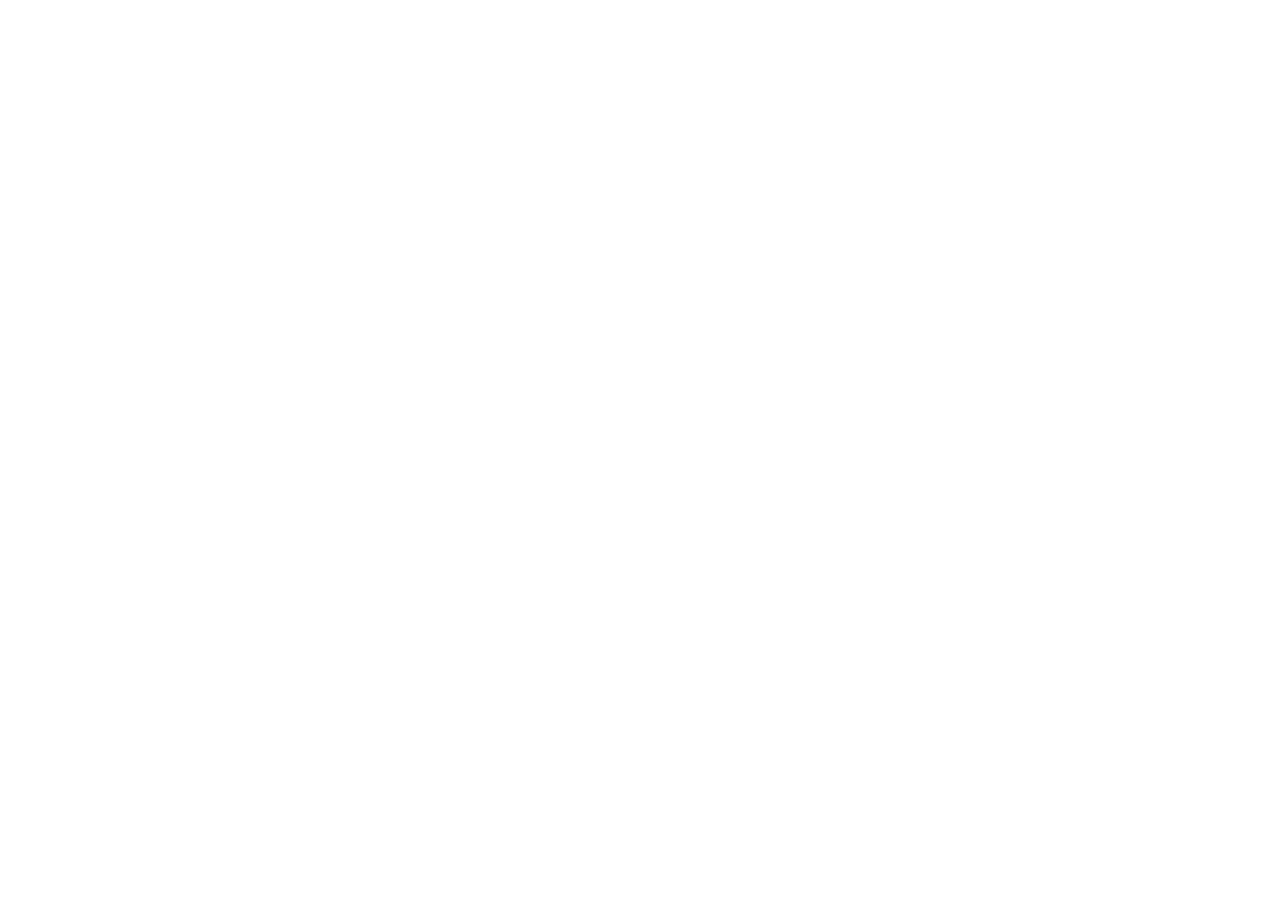
==== index.html @ df9a0285 "Initial commit" ====
<!DOCTYPE html>
<html lang="en">
<head>
    <meta charset="UTF-8">
    <meta http-equiv="X-UA-Compatible" content="IE=edge">
    <meta name="viewport" content="width=device-width, initial-scale=1.0">
    <title>Document</title>
</head>
<body>
    
</body>
</html>
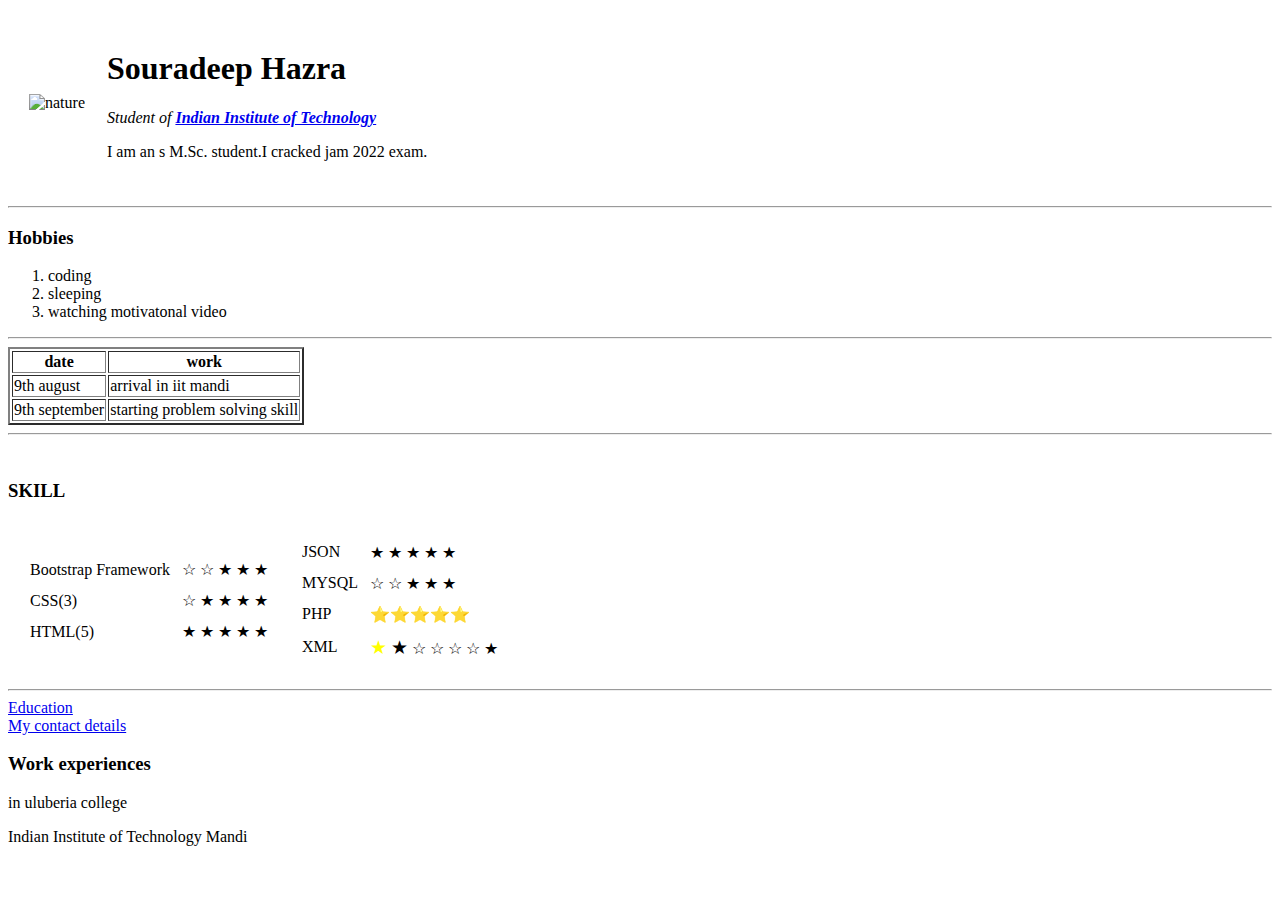
==== commit 37339254: "Added some details" ====
--- a/index.html
+++ b/index.html
@@ -4,9 +4,147 @@
     <meta charset="UTF-8">
     <meta http-equiv="X-UA-Compatible" content="IE=edge">
     <meta name="viewport" content="width=device-width, initial-scale=1.0">
-    <title>Document</title>
+    <title> My Website</title>
+    <link rel="stylesheet" href="css/styles.css">
+    
 </head>
-<body>
+<body >
+    <table cellspacing="20 ">
+        <tr>
+            <td><img src="download.jfif" alt="nature"></td>
+            <td><h1>Souradeep Hazra</h1>
+                <p><em>Student of  <strong><a href="https://iitmandi.ac.in/new/ " target="blank">Indian Institute of Technology</a> </strong></em></p>
+                <p>I am an s M.Sc. student.I cracked jam 2022 exam.</p></td>
+        </tr>
+    </table>
     
+    
+    <hr>
+    
+    <h3>Hobbies</h3>
+    <ol>
+        <li>coding </li>
+        <li>sleeping</li>
+        <li>watching motivatonal video</li>
+    </ol>
+    <hr     >
+    <table border="2">
+        <thead>
+            <tr>
+                <th>date</th>
+                <th>work</th>
+            </tr>
+        </thead>
+        <tbody>
+            <tr>
+                <td>9th august</td>
+                <td>arrival in iit mandi</td>
+            </tr>
+            <tr>
+                <td>9th september</td>
+                <td>starting problem solving skill</td>
+            </tr>
+        </tbody>
+        <tfoot>
+
+        </tfoot>
+    </table>
+    <hr >
+    <br>
+    <h3>SKILL</h3>
+    <table cellspacing="10">
+        <tr>
+            <td><table cellspacing="10">
+                <tbody>
+                    
+                    <tr>
+                        <td>Bootstrap Framework</td>
+                        <td>&star;
+                        &star;
+                        &starf;
+                        &starf;
+                        &starf;
+                        </td>
+                    </tr>
+                    <tr>
+                        <td>CSS(3)</td>
+                        <td>
+                            &star;
+                            &starf;
+                            &starf;
+                            &starf;
+                            &bigstar;
+        
+                        </td>
+                    </tr>
+                    <tr>
+                        <td>HTML(5)</td>
+                        <td>
+                            &starf;
+                            &starf;
+                            &starf;
+                            &starf;
+                            &starf;
+        
+                        </td>
+                    </tr>
+                    
+                    
+                    
+                    
+                </tbody>
+            </table></td>
+            <td><table cellspacing="10" >
+                <tbody>
+                <tr>
+                    <td>JSON</td>
+                    <td>
+                        &bigstar;
+                        &bigstar;
+                        &bigstar;
+                        &bigstar;
+                        &bigstar;
+                    </td>
+                </tr>
+                <tr>
+                    <td>MYSQL</td>
+                    <td>&star;
+                        &star;
+                        &starf;
+                        &starf;
+                        &starf;
+                    </td>
+                </tr>
+                <tr>
+                    <td>PHP</td>
+                    <td>
+                        ⭐⭐⭐⭐⭐
+                    </td>
+                </tr>
+                <tr>
+                    <td>XML</td>
+                    <td>
+                        <span style="font-size:120%;color:yellow;">&starf;</span>
+                        <span style="font-size:120%;">&starf;</span>
+                        &star;
+                        &star;
+                        &star;
+                        &star;
+                        &starf;
+                    </td>
+                </tr>
+                </tbody>
+            </table></td>
+        </tr>
+    </table>
+    <hr  >
+    <a href="Education.html" target="_blank">Education</a>
+    <br>
+    <a href="contactme.html" target="_blank">My contact details</a>
+    <h3>Work experiences</h3>
+    <p>in uluberia college</p>
+    <p>Indian Institute of Technology Mandi</p>
+
+
 </body>
 </html>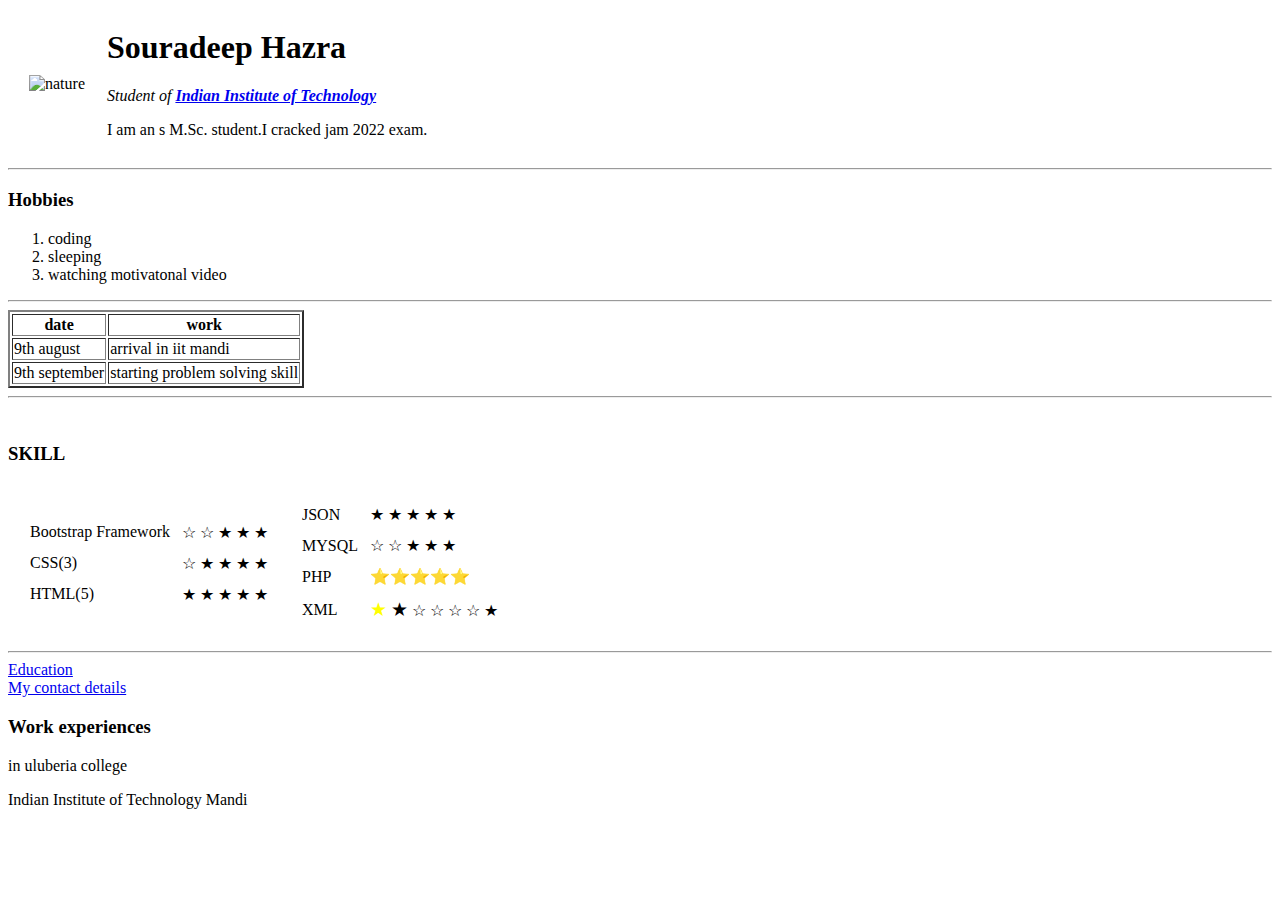
==== commit 3ed20f51: "Added comment" ====
--- a/index.html
+++ b/index.html
@@ -1,4 +1,4 @@
-<!DOCTYPE html>
+<!DOCTYPE html2>
 <html lang="en">
 <head>
     <meta charset="UTF-8">
